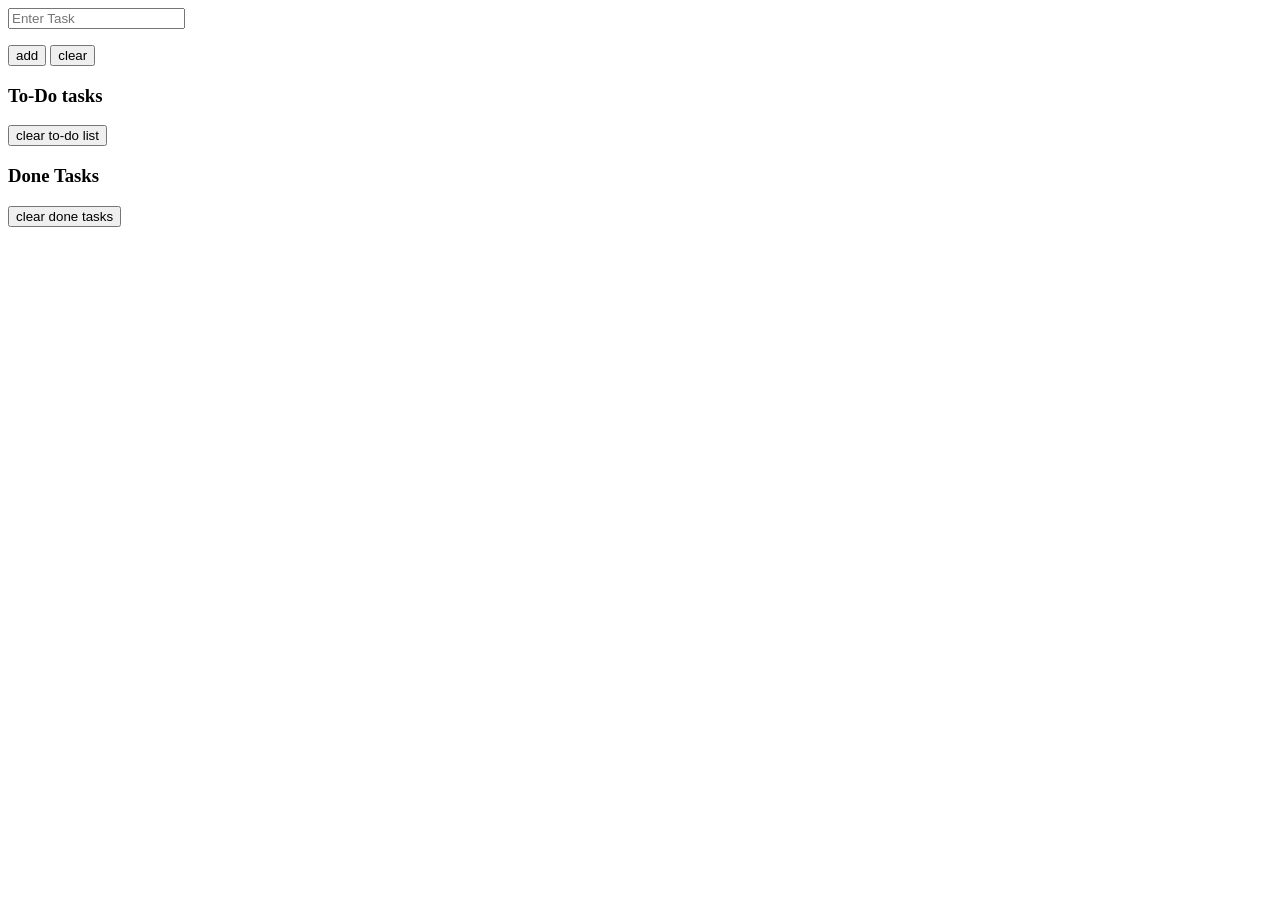
==== task.html @ e4488eb2 "Main HTML file" ====
<!DOCTYPE html>
<html lang="en">
<head>
    <meta charset="UTF-8">
    <meta http-equiv="X-UA-Compatible" content="IE=edge">
    <meta name="viewport" content="width=device-width, initial-scale=1.0">
    <title>Task Manager</title>
    <link rel="stylesheet" href="task.css">
</head>
<body>
    <section>
        <div>
            <input type="text" id="task" placeholder="Enter Task">
            <ul id="suggestionList" class="hidden"></ul>
        </div>
        <div id="btns">
            <button id="add">add</button>
            <button id="clear">clear</button>
        </div>
        <div id="dotasks" >
            <h3>To-Do tasks</h3>
            <ul id="taskList" class="hidden">
            </ul>
            <button id="cleartodo">clear to-do list</button>
        </div>
        <div id="donetasks" >
            <h3>Done Tasks</h3>
            <ul id="doneList" class="hidden">
            </ul>
            <button id="cleardone">clear done tasks</button>
        </div>
        <div id="reminderContainer"></div>
        <ul id="reminderList"></ul>
    </section>
</body>
<script src="task.js"></script>
</html>
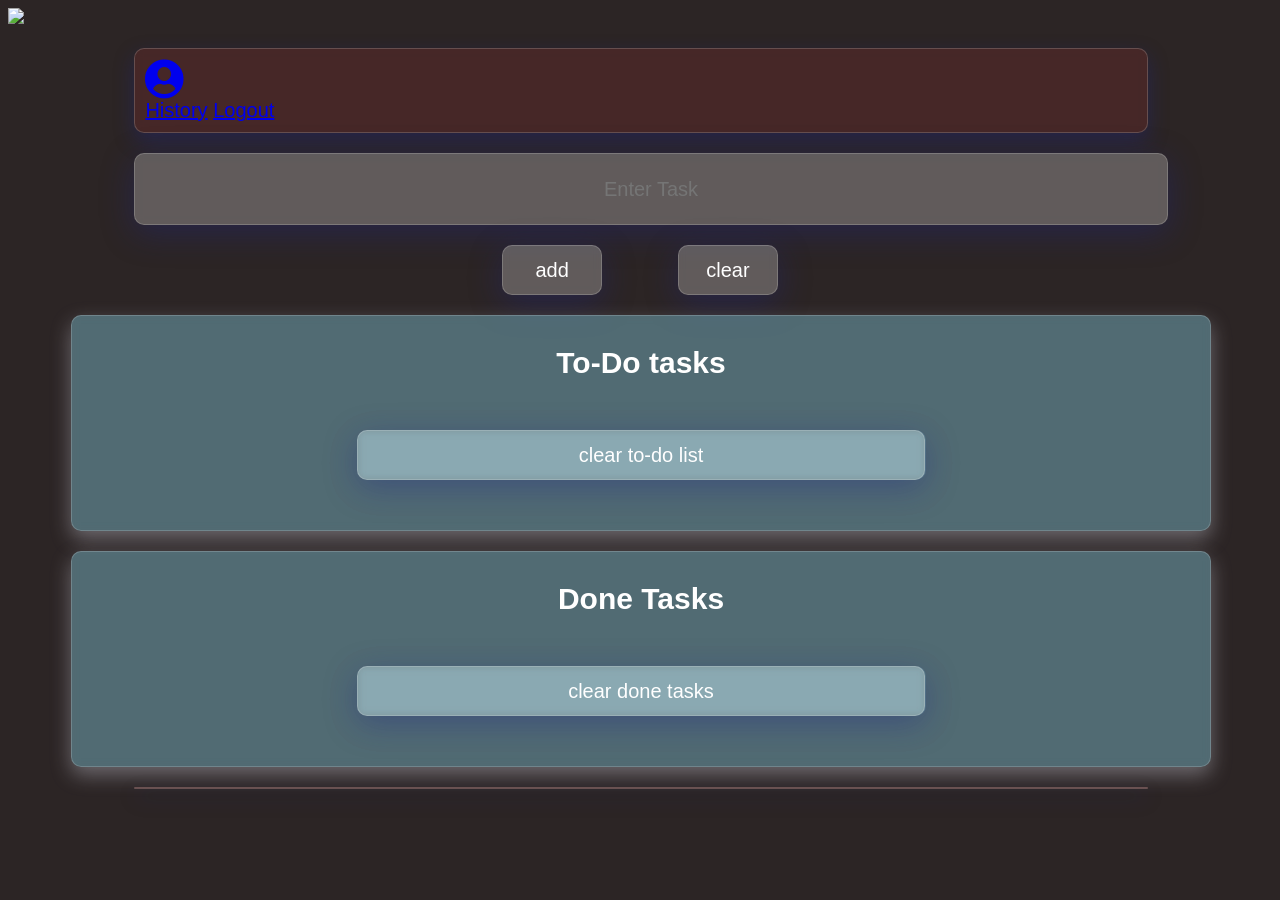
==== commit a752b61b: "main HTML file" ====
--- a/task.html
+++ b/task.html
@@ -1,37 +1,57 @@
 <!DOCTYPE html>
 <html lang="en">
 <head>
-    <meta charset="UTF-8">
-    <meta http-equiv="X-UA-Compatible" content="IE=edge">
-    <meta name="viewport" content="width=device-width, initial-scale=1.0">
-    <title>Task Manager</title>
-    <link rel="stylesheet" href="task.css">
+  <meta charset="UTF-8">
+  <meta http-equiv="X-UA-Compatible" content="IE=edge">
+  <meta name="viewport" content="width=device-width, initial-scale=1.0">
+  <title>Task Manager</title>
+  <link rel="stylesheet" href="task.css">
+  <link rel="stylesheet" href="https://cdnjs.cloudflare.com/ajax/libs/font-awesome/5.15.3/css/all.min.css">
 </head>
 <body>
-    <section>
-        <div>
-            <input type="text" id="task" placeholder="Enter Task">
-            <ul id="suggestionList" class="hidden"></ul>
-        </div>
-        <div id="btns">
-            <button id="add">add</button>
-            <button id="clear">clear</button>
-        </div>
-        <div id="dotasks" >
-            <h3>To-Do tasks</h3>
-            <ul id="taskList" class="hidden">
-            </ul>
-            <button id="cleartodo">clear to-do list</button>
-        </div>
-        <div id="donetasks" >
-            <h3>Done Tasks</h3>
-            <ul id="doneList" class="hidden">
-            </ul>
-            <button id="cleardone">clear done tasks</button>
-        </div>
-        <div id="reminderContainer"></div>
-        <ul id="reminderList"></ul>
-    </section>
+  <section id="navbar">
+    <a id="logo" href="#"><img src="./LogoMakr-01nQdo.png" class="logo"></a>
+  
+    <div id="nav">
+      <ul>
+        <li class="account-dropdown">
+          <a href="#"><i class="fas fa-user-circle fa-2x"></i></a>
+          <div class="dropdown-content">
+            <a href="task.html">History</a>
+            <a href="#">Logout</a>
+          </div>
+        </li>
+      </ul>
+    </div>
+  </section>      
+
+  <section>
+    <div>
+      <input type="text" id="task" placeholder="Enter Task">
+      <ul id="suggestionList" class="hidden"></ul>
+    </div>
+
+    <div id="btns">
+      <button id="add">add</button>
+      <button id="clear">clear</button>
+    </div>
+
+    <div id="dotasks">
+      <h3>To-Do tasks</h3>
+      <ul id="taskList" class="hidden"></ul>
+      <button id="cleartodo">clear to-do list</button>
+    </div>
+
+    <div id="donetasks">
+      <h3>Done Tasks</h3>
+      <ul id="doneList" class="hidden"></ul>
+      <button id="cleardone">clear done tasks</button>
+    </div>
+
+    <div id="reminderContainer"></div>
+    <ul id="reminderList"></ul>
+  </section>
+
+  <script src="task.js"></script>
 </body>
-<script src="task.js"></script>
-</html>+</html>
--- a/task.css
+++ b/task.css
@@ -0,0 +1,152 @@
+/*change body background color to black */
+body {
+    background-color: rgb(44, 37, 37);
+    justify-content: center;
+
+}
+
+#btns {
+    width: 60%;
+    margin: 20px 30% 0 20%;
+    display: flex;
+    justify-content: center;
+    margin-top: 20px;
+}
+/*center the input field to the center of the window and then expand it height by 20 px */
+#task{
+    height: 50px;
+    width: 80%;
+    padding: 10px;
+    margin: 20px 10% 0 10%;
+    text-align: center;
+    font-size: 20px;
+    color: white;
+    border: 0;
+    outline: 0;
+    background: rgba( 255, 255, 255, 0.25 );
+    box-shadow: 0 8px 32px 0 rgba( 31, 38, 135, 0.37 );
+    backdrop-filter: blur( 4px );
+    -webkit-backdrop-filter: blur( 4px );
+    border-radius: 10px;
+    border: 1px solid rgba( 255, 255, 255, 0.18 );
+}
+
+/*center the button to the input field's width */
+
+button{
+    width: 100px;
+    height: 50px;
+    border-radius: 10px;
+    color: white;
+    padding: 10px;
+    margin: 0 5%;
+    cursor: pointer;
+    justify-content: center;
+    font-size: 20px;
+    background: rgba( 255, 255, 255, 0.25 );
+    box-shadow: 0 8px 32px 0 rgba( 31, 38, 135, 0.37 );
+    backdrop-filter: blur( 4px );
+    -webkit-backdrop-filter: blur( 4px );
+    border-radius: 10px;
+    border: 1px solid rgba( 255, 255, 255, 0.18 );
+}
+
+.error {
+    color: red;
+    font-weight: bold;
+    margin-bottom: 10px;
+  }
+  
+h3 {
+    color: white;
+    text-align: center;
+    font-size: 30px;
+    font-family: sans-serif;
+    margin-top: 20px;
+}
+
+.hidden {
+    display: none;
+  }
+  
+#suggestionList {
+    width: 50%;
+    padding-bottom: 10px;
+    padding-top: 10px;
+    color: rgb(255, 255, 255);
+    margin: 10px 25% 0 25%;
+    background-color: rgb(44, 37, 37);
+    box-shadow: 0 8px 32px 0 rgba( 31, 38, 135, 0.37 );
+    backdrop-filter: blur( 4px );
+    -webkit-backdrop-filter: blur( 4px );
+    border-radius: 10px;
+    border: 1px solid rgba( 255, 255, 255, 0.18 );
+}
+
+#suggestionList li {
+    padding: 5px;
+    margin: 0px 10px 0px 5px;
+}
+
+#suggestionList li:hover {
+    cursor: pointer;
+    border-radius: 10px;
+    background-color: rgb(54, 53, 51);
+}
+
+/*disable the dots in the ul, change the color of the text to white and center the text to the middle of the page */
+
+ul{
+    list-style-type: none;
+    color: white;
+    text-align:start;
+    padding: 0;
+    margin: 30px 0 50px 0;
+    width: 80%;
+    margin: 20px 10% 0 10%;
+    font-family: sans-serif;
+    background: rgba(146, 50, 50, 0.25);
+    box-shadow: 0 8px 20px 0 rgba( 31, 38, 135, 0.37 );
+    backdrop-filter: blur( 4px );
+    -webkit-backdrop-filter: blur( 4px );
+    border-radius: 10px;
+    border: 1px solid rgba( 255, 255, 255, 0.18 );
+}
+
+/*pad the li items */
+
+li{
+    margin: 10px;
+    font-size: 20px;
+}
+
+li input[type="checkbox"] {
+    align-self: flex-start;
+    margin-right: 10px;
+    width: 15px;
+    height: 15px;
+    cursor: pointer;
+  }
+
+/*add a border to the id dotasks and donetasks */
+
+#dotasks, #donetasks{
+    border: 1px solid white;
+    border-radius: 10px;
+    width: 90%;
+    margin: 20px 5% 0 5%;
+    padding: 10px 0 30px 0;
+    background: rgba(117, 174, 189, 0.514);
+    box-shadow: 0 8px 20px 0 rgba(219, 220, 233, 0.37);
+    backdrop-filter: blur( 4px );
+    -webkit-backdrop-filter: blur( 4px );
+    border-radius: 10px;
+    border: 1px solid rgba( 255, 255, 255, 0.18 );
+}
+
+/*enlarge the buttons with id cleartodo and cleardone so that the get 50% of the width in the container that they are in*/
+
+#cleartodo, #cleardone {
+    width: 50%;
+    margin: 20px 25% 20px 25%;
+}
